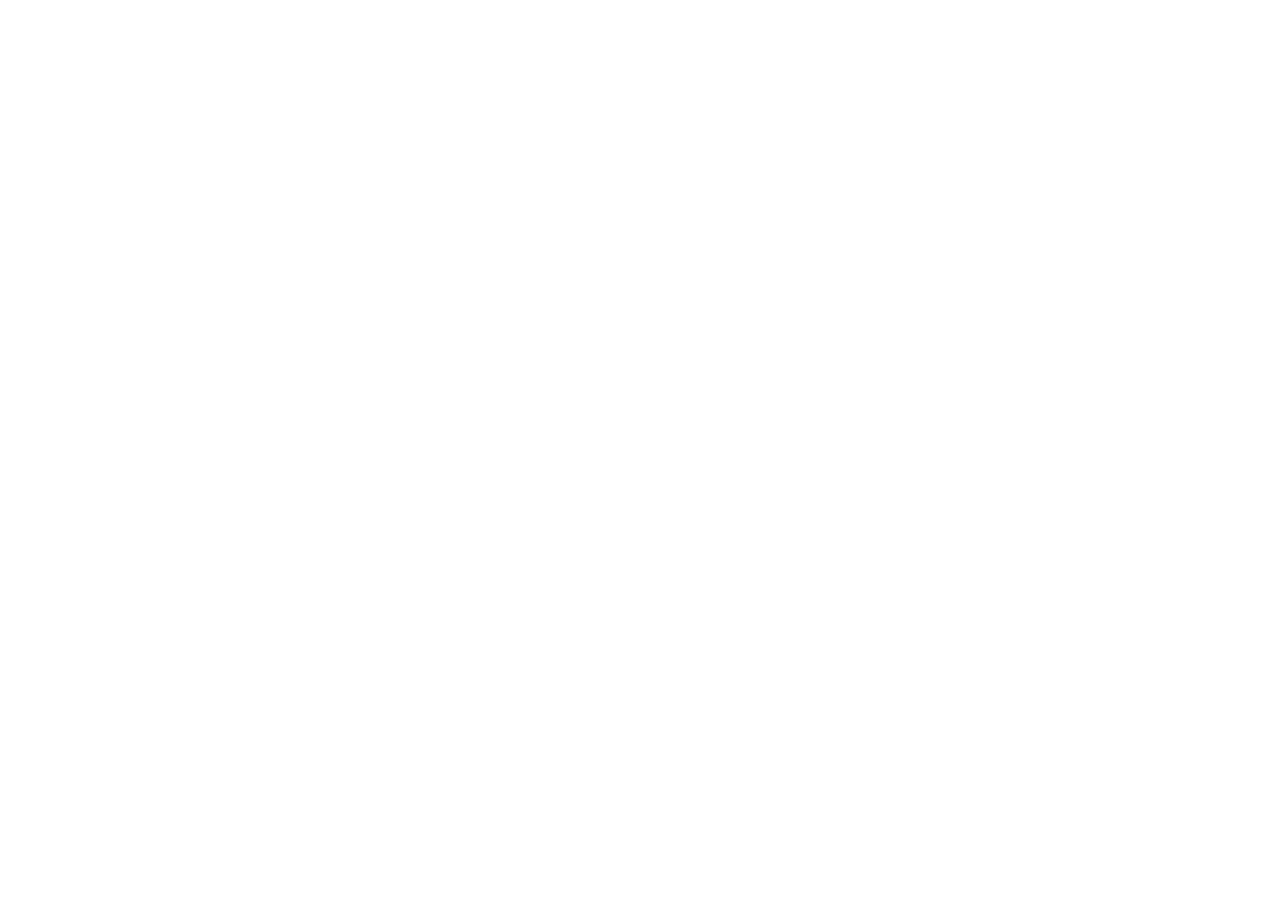
==== Desafio01_#BoraCodar_Rocketseat/index.html @ 144041b7 "add: update names" ====
<!DOCTYPE html>
<html lang="en">
<head>
    <meta charset="UTF-8">
    <meta http-equiv="X-UA-Compatible" content="IE=edge">
    <meta name="viewport" content="width=device-width, initial-scale=1.0">

    <link rel="stylesheet" href="CSS/style.css">
    <title>Music PLayer - 01</title>
</head>
<body>
    <div id="app">
        <div id="box-1" class="player">
            <div class="wrapper">

            </div>
        </div>
        <div id="box-2" class="player">
            <div class="wrapper">

            </div>
        </div>
        <div id="box-3" class="player">
            <div class="wrapper">

            </div>
        </div>
    </div>
</body>
</html>

<!-- 13:30 -->
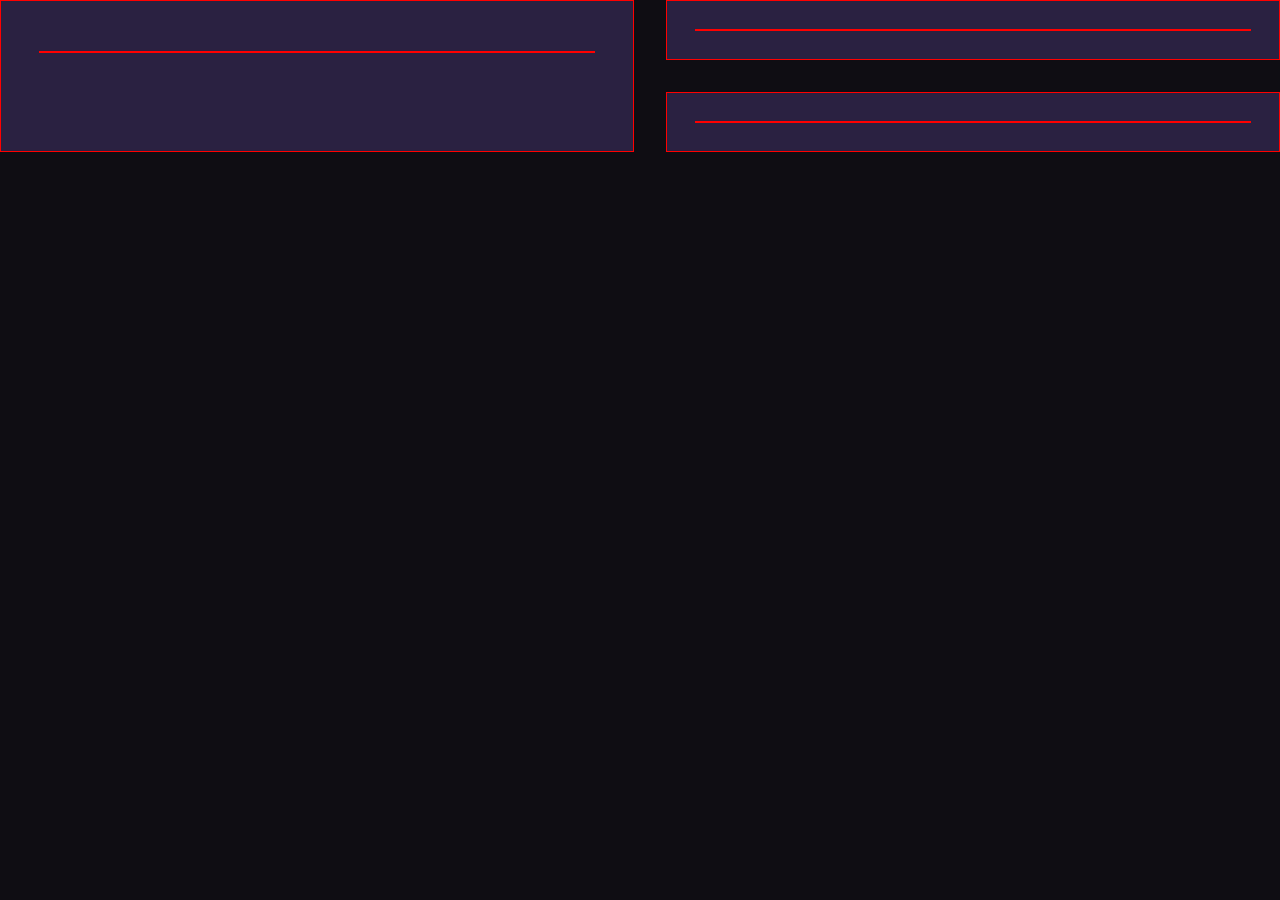
==== commit 8ab560b2: "feat: adjust internal links" ====
--- a/Desafio01_#BoraCodar_Rocketseat/index.html
+++ b/Desafio01_#BoraCodar_Rocketseat/index.html
@@ -5,7 +5,7 @@
     <meta http-equiv="X-UA-Compatible" content="IE=edge">
     <meta name="viewport" content="width=device-width, initial-scale=1.0">
 
-    <link rel="stylesheet" href="CSS/style.css">
+    <link rel="stylesheet" href="./css/style.css">
     <title>Music PLayer - 01</title>
 </head>
 <body>
--- a/Desafio01_#BoraCodar_Rocketseat/css/style.css
+++ b/Desafio01_#BoraCodar_Rocketseat/css/style.css
@@ -0,0 +1,45 @@
+:root {
+    --White-Puple: #2A2141;
+    --Dark-Puple: #0F0D13;
+}
+
+* {
+    padding: 0;
+    margin: 0;
+    box-sizing: border-box;
+}
+
+body {
+    background-color: var(--Dark-Puple);
+}
+
+#app * {
+    border: 1px solid red;
+}
+
+#app {
+    display: grid;
+    grid-template-areas: 
+    'A B'
+    'A C';
+
+    gap: 32px;
+}
+
+#box-1 {
+    grid-area: A;
+    padding: 50px 38px;
+}
+
+#box-2 {
+    grid-area: B;
+}
+
+#box-3 {
+    grid-area: C;
+}
+
+.player {
+    background-color: var(--White-Puple);
+    padding: 28px; /*Ele vai levar como consideração essa especificação apenas para a box 2 e 3, pois a 1 tem um hierarquia maior e ja esta setado outro padding */
+}